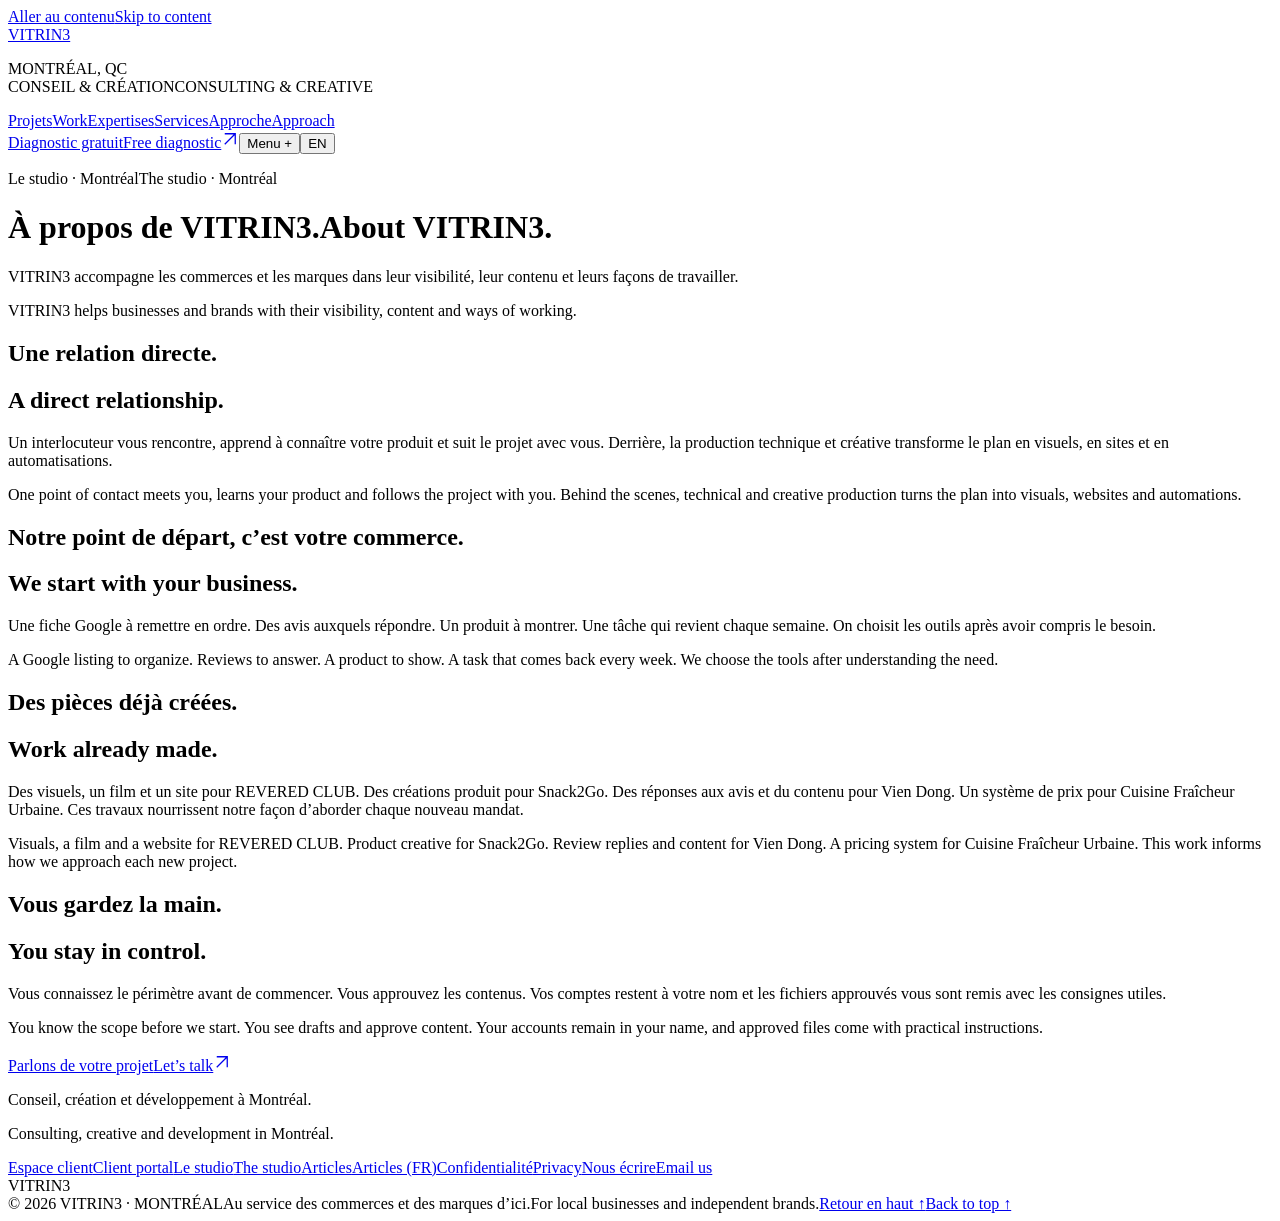
==== release/site/a-propos/index.html @ 949042c7 "Publier le site sur Cloudflare Pages Formulaire de diagnostic bascule de Netlify Forms vers Web3Form" ====
<!DOCTYPE html>
<html lang="fr"><head><meta charset="utf-8"><meta name="viewport" content="width=device-width,initial-scale=1">
<title>Le studio · VITRIN3</title><meta name="description" content="VITRIN3, studio de marketing IA à Montréal. Une relation directe, des créations utiles et les outils pour les faire vivre."><meta name="referrer" content="strict-origin-when-cross-origin"><link rel="canonical" href="https://vitrin3.com/a-propos/">
<meta property="og:type" content="website"><meta property="og:title" content="Le studio · VITRIN3"><meta property="og:description" content="VITRIN3, studio de marketing IA à Montréal. Une relation directe, des créations utiles et les outils pour les faire vivre."><meta property="og:url" content="https://vitrin3.com/a-propos/"><meta property="og:site_name" content="VITRIN3"><meta property="og:locale" content="fr_CA"><meta property="og:locale:alternate" content="en_CA"><meta property="og:image" content="https://vitrin3.com/assets/social-cover.jpg"><meta property="og:image:width" content="1200"><meta property="og:image:height" content="630"><meta property="og:image:alt" content="VITRIN3 · Conseil, création et développement."><meta name="twitter:card" content="summary_large_image"><meta name="twitter:image" content="https://vitrin3.com/assets/social-cover.jpg"><meta name="theme-color" content="#f2f4f5"><link rel="icon" href="/favicon.svg" type="image/svg+xml"><link rel="stylesheet" href="/assets/site.css"><link rel="stylesheet" href="/assets/storefront.css"><script src="/assets/site.js" defer></script><script src="/assets/motion.js" defer></script></head><body><a class="skip" href="#main"><span data-fr>Aller au contenu</span><span data-en>Skip to content</span></a><header class="site-nav"><div class="shell nav-inner"><a class="brand" href="/" aria-label="VITRIN3, accueil">VITRIN3<i aria-hidden="true"></i></a><p class="nav-location">MONTRÉAL, QC<br><span data-fr>CONSEIL & CRÉATION</span><span data-en>CONSULTING & CREATIVE</span></p><nav class="nav-links" aria-label="Navigation principale"><a href="/#projets"><span data-fr>Projets</span><span data-en>Work</span></a><a href="/#services"><span data-fr>Expertises</span><span data-en>Services</span></a><a href="/#marche"><span data-fr>Approche</span><span data-en>Approach</span></a></nav><a class="pill " href="/#demande"><span data-fr>Diagnostic gratuit</span><span data-en>Free diagnostic</span><svg class="arrow" width="18" height="18" viewBox="0 0 24 24" fill="none" stroke="currentColor" stroke-width="1.7" aria-hidden="true" focusable="false"><path d="M5 19 19 5M5 5h14v14"/></svg></a><button class="menu-button" type="button" aria-expanded="false" aria-controls="mobile-menu">Menu <span aria-hidden="true">+</span></button><button class="lang-button" type="button" aria-label="Switch to English">EN</button></div><nav class="mobile-menu" id="mobile-menu" aria-label="Navigation mobile" hidden><a href="/#projets"><span data-fr>Projets</span><span data-en>Work</span></a><a href="/#services"><span data-fr>Expertises</span><span data-en>Services</span></a><a href="/#marche"><span data-fr>Approche</span><span data-en>Approach</span></a><a href="/a-propos/"><span data-fr>Le studio</span><span data-en>The studio</span></a><a href="/#demande"><span data-fr>Parlons de votre projet</span><span data-en>Let’s talk</span></a></nav></header><main id="main" class="shell interior-page"><p class="eyebrow"><span data-fr>Le studio · Montréal</span><span data-en>The studio · Montréal</span></p><h1><span data-fr>À propos de VITRIN3.</span><span data-en>About VITRIN3.</span></h1><p data-fr class="lead">VITRIN3 accompagne les commerces et les marques dans leur visibilité, leur contenu et leurs façons de travailler.</p><p data-en class="lead">VITRIN3 helps businesses and brands with their visibility, content and ways of working.</p><h2 data-fr>Une relation directe.</h2><h2 data-en>A direct relationship.</h2><p data-fr>Un interlocuteur vous rencontre, apprend à connaître votre produit et suit le projet avec vous. Derrière, la production technique et créative transforme le plan en visuels, en sites et en automatisations.</p><p data-en>One point of contact meets you, learns your product and follows the project with you. Behind the scenes, technical and creative production turns the plan into visuals, websites and automations.</p><h2 data-fr>Notre point de départ, c’est votre commerce.</h2><h2 data-en>We start with your business.</h2><p data-fr>Une fiche Google à remettre en ordre. Des avis auxquels répondre. Un produit à montrer. Une tâche qui revient chaque semaine. On choisit les outils après avoir compris le besoin.</p><p data-en>A Google listing to organize. Reviews to answer. A product to show. A task that comes back every week. We choose the tools after understanding the need.</p><h2 data-fr>Des pièces déjà créées.</h2><h2 data-en>Work already made.</h2><p data-fr>Des visuels, un film et un site pour REVERED CLUB. Des créations produit pour Snack2Go. Des réponses aux avis et du contenu pour Vien Dong. Un système de prix pour Cuisine Fraîcheur Urbaine. Ces travaux nourrissent notre façon d’aborder chaque nouveau mandat.</p><p data-en>Visuals, a film and a website for REVERED CLUB. Product creative for Snack2Go. Review replies and content for Vien Dong. A pricing system for Cuisine Fraîcheur Urbaine. This work informs how we approach each new project.</p><h2 data-fr>Vous gardez la main.</h2><h2 data-en>You stay in control.</h2><p data-fr>Vous connaissez le périmètre avant de commencer. Vous approuvez les contenus. Vos comptes restent à votre nom et les fichiers approuvés vous sont remis avec les consignes utiles.</p><p data-en>You know the scope before we start. You see drafts and approve content. Your accounts remain in your name, and approved files come with practical instructions.</p><a class="pill " href="/#demande"><span data-fr>Parlons de votre projet</span><span data-en>Let’s talk</span><svg class="arrow" width="18" height="18" viewBox="0 0 24 24" fill="none" stroke="currentColor" stroke-width="1.7" aria-hidden="true" focusable="false"><path d="M5 19 19 5M5 5h14v14"/></svg></a></main><footer class="site-footer"><div class="shell"><div class="footer-top"><p data-fr>Conseil, création et développement à Montréal.</p><p data-en>Consulting, creative and development in Montréal.</p><div class="footer-links"><a href="/espace-client/"><span data-fr>Espace client</span><span data-en>Client portal</span></a><a href="/a-propos/"><span data-fr>Le studio</span><span data-en>The studio</span></a><a href="/articles/"><span data-fr>Articles</span><span data-en>Articles (FR)</span></a><a href="/confidentialite/"><span data-fr>Confidentialité</span><span data-en>Privacy</span></a><a href="mailto:vitrin3inc@gmail.com"><span data-fr>Nous écrire</span><span data-en>Email us</span></a></div></div><div class="footer-wordmark" aria-hidden="true">VITRIN<span>3</span></div><div class="footer-bottom"><span>© 2026 VITRIN3 · MONTRÉAL</span><span data-fr>Au service des commerces et des marques d’ici.</span><span data-en>For local businesses and independent brands.</span><a href="#main"><span data-fr>Retour en haut ↑</span><span data-en>Back to top ↑</span></a></div></div></footer></body></html>
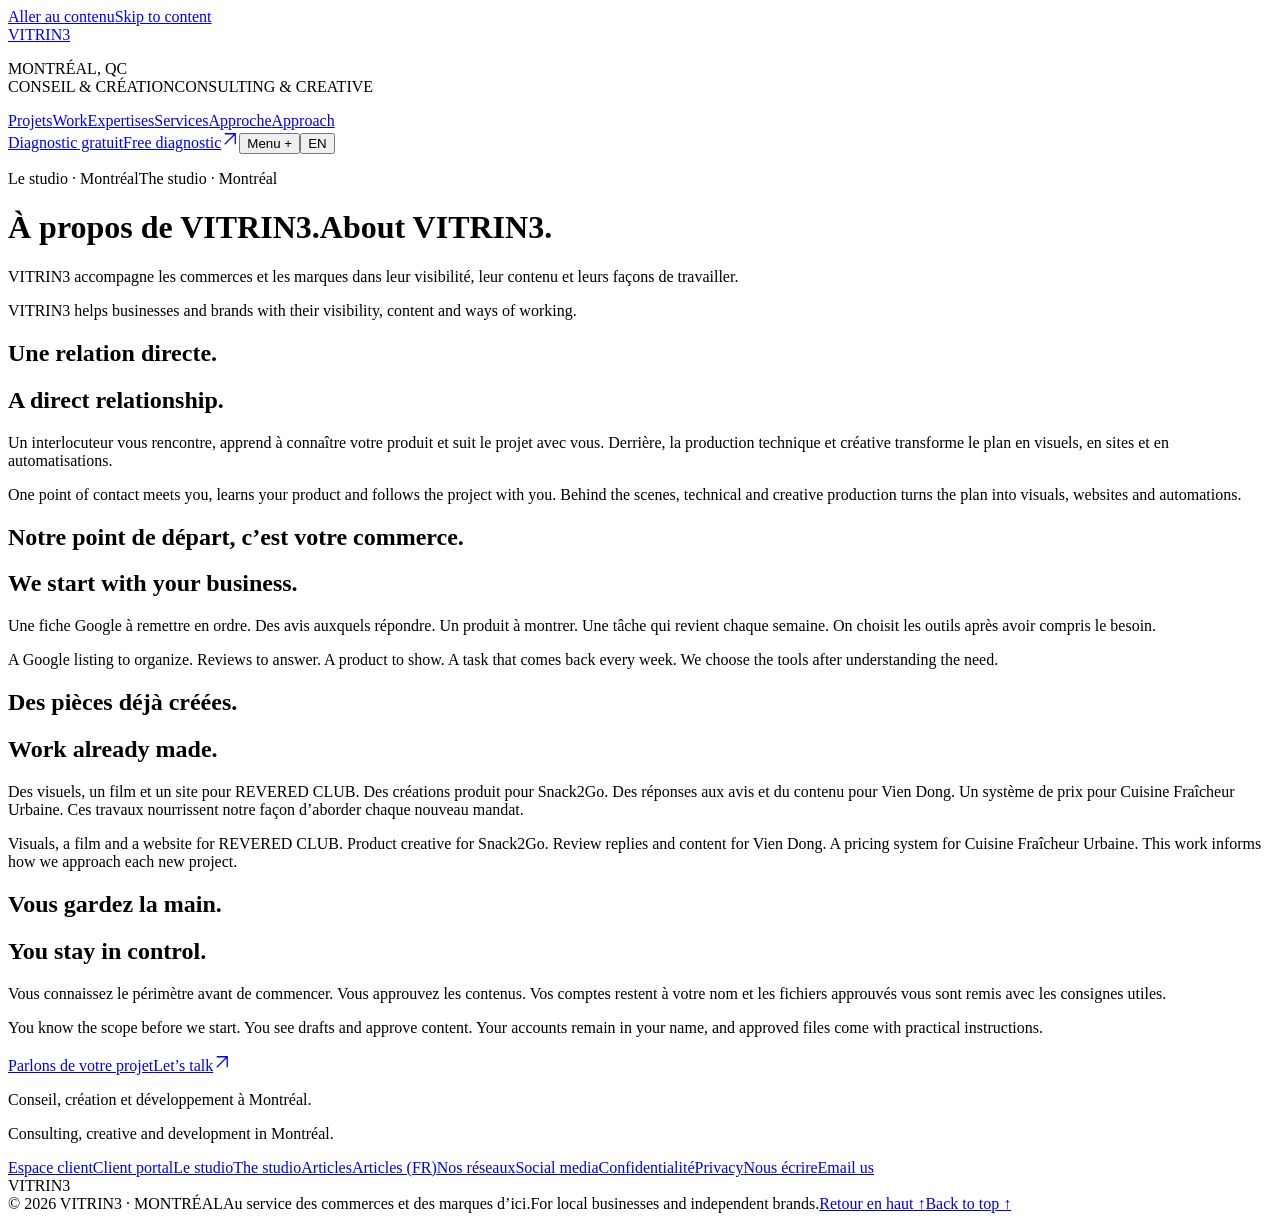
==== commit 4f1f9c92: "Ajouter Tidio et les reseaux sociaux" ====
--- a/release/site/a-propos/index.html
+++ b/release/site/a-propos/index.html
@@ -1,4 +1,4 @@
 <!DOCTYPE html>
 <html lang="fr"><head><meta charset="utf-8"><meta name="viewport" content="width=device-width,initial-scale=1">
 <title>Le studio · VITRIN3</title><meta name="description" content="VITRIN3, studio de marketing IA à Montréal. Une relation directe, des créations utiles et les outils pour les faire vivre."><meta name="referrer" content="strict-origin-when-cross-origin"><link rel="canonical" href="https://vitrin3.com/a-propos/">
-<meta property="og:type" content="website"><meta property="og:title" content="Le studio · VITRIN3"><meta property="og:description" content="VITRIN3, studio de marketing IA à Montréal. Une relation directe, des créations utiles et les outils pour les faire vivre."><meta property="og:url" content="https://vitrin3.com/a-propos/"><meta property="og:site_name" content="VITRIN3"><meta property="og:locale" content="fr_CA"><meta property="og:locale:alternate" content="en_CA"><meta property="og:image" content="https://vitrin3.com/assets/social-cover.jpg"><meta property="og:image:width" content="1200"><meta property="og:image:height" content="630"><meta property="og:image:alt" content="VITRIN3 · Conseil, création et développement."><meta name="twitter:card" content="summary_large_image"><meta name="twitter:image" content="https://vitrin3.com/assets/social-cover.jpg"><meta name="theme-color" content="#f2f4f5"><link rel="icon" href="/favicon.svg" type="image/svg+xml"><link rel="stylesheet" href="/assets/site.css"><link rel="stylesheet" href="/assets/storefront.css"><script src="/assets/site.js" defer></script><script src="/assets/motion.js" defer></script></head><body><a class="skip" href="#main"><span data-fr>Aller au contenu</span><span data-en>Skip to content</span></a><header class="site-nav"><div class="shell nav-inner"><a class="brand" href="/" aria-label="VITRIN3, accueil">VITRIN3<i aria-hidden="true"></i></a><p class="nav-location">MONTRÉAL, QC<br><span data-fr>CONSEIL & CRÉATION</span><span data-en>CONSULTING & CREATIVE</span></p><nav class="nav-links" aria-label="Navigation principale"><a href="/#projets"><span data-fr>Projets</span><span data-en>Work</span></a><a href="/#services"><span data-fr>Expertises</span><span data-en>Services</span></a><a href="/#marche"><span data-fr>Approche</span><span data-en>Approach</span></a></nav><a class="pill " href="/#demande"><span data-fr>Diagnostic gratuit</span><span data-en>Free diagnostic</span><svg class="arrow" width="18" height="18" viewBox="0 0 24 24" fill="none" stroke="currentColor" stroke-width="1.7" aria-hidden="true" focusable="false"><path d="M5 19 19 5M5 5h14v14"/></svg></a><button class="menu-button" type="button" aria-expanded="false" aria-controls="mobile-menu">Menu <span aria-hidden="true">+</span></button><button class="lang-button" type="button" aria-label="Switch to English">EN</button></div><nav class="mobile-menu" id="mobile-menu" aria-label="Navigation mobile" hidden><a href="/#projets"><span data-fr>Projets</span><span data-en>Work</span></a><a href="/#services"><span data-fr>Expertises</span><span data-en>Services</span></a><a href="/#marche"><span data-fr>Approche</span><span data-en>Approach</span></a><a href="/a-propos/"><span data-fr>Le studio</span><span data-en>The studio</span></a><a href="/#demande"><span data-fr>Parlons de votre projet</span><span data-en>Let’s talk</span></a></nav></header><main id="main" class="shell interior-page"><p class="eyebrow"><span data-fr>Le studio · Montréal</span><span data-en>The studio · Montréal</span></p><h1><span data-fr>À propos de VITRIN3.</span><span data-en>About VITRIN3.</span></h1><p data-fr class="lead">VITRIN3 accompagne les commerces et les marques dans leur visibilité, leur contenu et leurs façons de travailler.</p><p data-en class="lead">VITRIN3 helps businesses and brands with their visibility, content and ways of working.</p><h2 data-fr>Une relation directe.</h2><h2 data-en>A direct relationship.</h2><p data-fr>Un interlocuteur vous rencontre, apprend à connaître votre produit et suit le projet avec vous. Derrière, la production technique et créative transforme le plan en visuels, en sites et en automatisations.</p><p data-en>One point of contact meets you, learns your product and follows the project with you. Behind the scenes, technical and creative production turns the plan into visuals, websites and automations.</p><h2 data-fr>Notre point de départ, c’est votre commerce.</h2><h2 data-en>We start with your business.</h2><p data-fr>Une fiche Google à remettre en ordre. Des avis auxquels répondre. Un produit à montrer. Une tâche qui revient chaque semaine. On choisit les outils après avoir compris le besoin.</p><p data-en>A Google listing to organize. Reviews to answer. A product to show. A task that comes back every week. We choose the tools after understanding the need.</p><h2 data-fr>Des pièces déjà créées.</h2><h2 data-en>Work already made.</h2><p data-fr>Des visuels, un film et un site pour REVERED CLUB. Des créations produit pour Snack2Go. Des réponses aux avis et du contenu pour Vien Dong. Un système de prix pour Cuisine Fraîcheur Urbaine. Ces travaux nourrissent notre façon d’aborder chaque nouveau mandat.</p><p data-en>Visuals, a film and a website for REVERED CLUB. Product creative for Snack2Go. Review replies and content for Vien Dong. A pricing system for Cuisine Fraîcheur Urbaine. This work informs how we approach each new project.</p><h2 data-fr>Vous gardez la main.</h2><h2 data-en>You stay in control.</h2><p data-fr>Vous connaissez le périmètre avant de commencer. Vous approuvez les contenus. Vos comptes restent à votre nom et les fichiers approuvés vous sont remis avec les consignes utiles.</p><p data-en>You know the scope before we start. You see drafts and approve content. Your accounts remain in your name, and approved files come with practical instructions.</p><a class="pill " href="/#demande"><span data-fr>Parlons de votre projet</span><span data-en>Let’s talk</span><svg class="arrow" width="18" height="18" viewBox="0 0 24 24" fill="none" stroke="currentColor" stroke-width="1.7" aria-hidden="true" focusable="false"><path d="M5 19 19 5M5 5h14v14"/></svg></a></main><footer class="site-footer"><div class="shell"><div class="footer-top"><p data-fr>Conseil, création et développement à Montréal.</p><p data-en>Consulting, creative and development in Montréal.</p><div class="footer-links"><a href="/espace-client/"><span data-fr>Espace client</span><span data-en>Client portal</span></a><a href="/a-propos/"><span data-fr>Le studio</span><span data-en>The studio</span></a><a href="/articles/"><span data-fr>Articles</span><span data-en>Articles (FR)</span></a><a href="/confidentialite/"><span data-fr>Confidentialité</span><span data-en>Privacy</span></a><a href="mailto:vitrin3inc@gmail.com"><span data-fr>Nous écrire</span><span data-en>Email us</span></a></div></div><div class="footer-wordmark" aria-hidden="true">VITRIN<span>3</span></div><div class="footer-bottom"><span>© 2026 VITRIN3 · MONTRÉAL</span><span data-fr>Au service des commerces et des marques d’ici.</span><span data-en>For local businesses and independent brands.</span><a href="#main"><span data-fr>Retour en haut ↑</span><span data-en>Back to top ↑</span></a></div></div></footer></body></html>+<meta property="og:type" content="website"><meta property="og:title" content="Le studio · VITRIN3"><meta property="og:description" content="VITRIN3, studio de marketing IA à Montréal. Une relation directe, des créations utiles et les outils pour les faire vivre."><meta property="og:url" content="https://vitrin3.com/a-propos/"><meta property="og:site_name" content="VITRIN3"><meta property="og:locale" content="fr_CA"><meta property="og:locale:alternate" content="en_CA"><meta property="og:image" content="https://vitrin3.com/assets/social-cover.jpg"><meta property="og:image:width" content="1200"><meta property="og:image:height" content="630"><meta property="og:image:alt" content="VITRIN3 · Conseil, création et développement."><meta name="twitter:card" content="summary_large_image"><meta name="twitter:image" content="https://vitrin3.com/assets/social-cover.jpg"><meta name="theme-color" content="#f2f4f5"><link rel="icon" href="/favicon.svg" type="image/svg+xml"><link rel="stylesheet" href="/assets/site.css"><link rel="stylesheet" href="/assets/storefront.css"><link rel="stylesheet" href="/assets/tidio.css"><script src="/assets/site.js" defer></script><script src="/assets/motion.js" defer></script></head><body><a class="skip" href="#main"><span data-fr>Aller au contenu</span><span data-en>Skip to content</span></a><header class="site-nav"><div class="shell nav-inner"><a class="brand" href="/" aria-label="VITRIN3, accueil">VITRIN3<i aria-hidden="true"></i></a><p class="nav-location">MONTRÉAL, QC<br><span data-fr>CONSEIL & CRÉATION</span><span data-en>CONSULTING & CREATIVE</span></p><nav class="nav-links" aria-label="Navigation principale"><a href="/#projets"><span data-fr>Projets</span><span data-en>Work</span></a><a href="/#services"><span data-fr>Expertises</span><span data-en>Services</span></a><a href="/#marche"><span data-fr>Approche</span><span data-en>Approach</span></a></nav><a class="pill " href="/#demande"><span data-fr>Diagnostic gratuit</span><span data-en>Free diagnostic</span><svg class="arrow" width="18" height="18" viewBox="0 0 24 24" fill="none" stroke="currentColor" stroke-width="1.7" aria-hidden="true" focusable="false"><path d="M5 19 19 5M5 5h14v14"/></svg></a><button class="menu-button" type="button" aria-expanded="false" aria-controls="mobile-menu">Menu <span aria-hidden="true">+</span></button><button class="lang-button" type="button" aria-label="Switch to English">EN</button></div><nav class="mobile-menu" id="mobile-menu" aria-label="Navigation mobile" hidden><a href="/#projets"><span data-fr>Projets</span><span data-en>Work</span></a><a href="/#services"><span data-fr>Expertises</span><span data-en>Services</span></a><a href="/#marche"><span data-fr>Approche</span><span data-en>Approach</span></a><a href="/a-propos/"><span data-fr>Le studio</span><span data-en>The studio</span></a><a href="/#demande"><span data-fr>Parlons de votre projet</span><span data-en>Let’s talk</span></a></nav></header><main id="main" class="shell interior-page"><p class="eyebrow"><span data-fr>Le studio · Montréal</span><span data-en>The studio · Montréal</span></p><h1><span data-fr>À propos de VITRIN3.</span><span data-en>About VITRIN3.</span></h1><p data-fr class="lead">VITRIN3 accompagne les commerces et les marques dans leur visibilité, leur contenu et leurs façons de travailler.</p><p data-en class="lead">VITRIN3 helps businesses and brands with their visibility, content and ways of working.</p><h2 data-fr>Une relation directe.</h2><h2 data-en>A direct relationship.</h2><p data-fr>Un interlocuteur vous rencontre, apprend à connaître votre produit et suit le projet avec vous. Derrière, la production technique et créative transforme le plan en visuels, en sites et en automatisations.</p><p data-en>One point of contact meets you, learns your product and follows the project with you. Behind the scenes, technical and creative production turns the plan into visuals, websites and automations.</p><h2 data-fr>Notre point de départ, c’est votre commerce.</h2><h2 data-en>We start with your business.</h2><p data-fr>Une fiche Google à remettre en ordre. Des avis auxquels répondre. Un produit à montrer. Une tâche qui revient chaque semaine. On choisit les outils après avoir compris le besoin.</p><p data-en>A Google listing to organize. Reviews to answer. A product to show. A task that comes back every week. We choose the tools after understanding the need.</p><h2 data-fr>Des pièces déjà créées.</h2><h2 data-en>Work already made.</h2><p data-fr>Des visuels, un film et un site pour REVERED CLUB. Des créations produit pour Snack2Go. Des réponses aux avis et du contenu pour Vien Dong. Un système de prix pour Cuisine Fraîcheur Urbaine. Ces travaux nourrissent notre façon d’aborder chaque nouveau mandat.</p><p data-en>Visuals, a film and a website for REVERED CLUB. Product creative for Snack2Go. Review replies and content for Vien Dong. A pricing system for Cuisine Fraîcheur Urbaine. This work informs how we approach each new project.</p><h2 data-fr>Vous gardez la main.</h2><h2 data-en>You stay in control.</h2><p data-fr>Vous connaissez le périmètre avant de commencer. Vous approuvez les contenus. Vos comptes restent à votre nom et les fichiers approuvés vous sont remis avec les consignes utiles.</p><p data-en>You know the scope before we start. You see drafts and approve content. Your accounts remain in your name, and approved files come with practical instructions.</p><a class="pill " href="/#demande"><span data-fr>Parlons de votre projet</span><span data-en>Let’s talk</span><svg class="arrow" width="18" height="18" viewBox="0 0 24 24" fill="none" stroke="currentColor" stroke-width="1.7" aria-hidden="true" focusable="false"><path d="M5 19 19 5M5 5h14v14"/></svg></a></main><footer class="site-footer"><div class="shell"><div class="footer-top"><p data-fr>Conseil, création et développement à Montréal.</p><p data-en>Consulting, creative and development in Montréal.</p><div class="footer-links"><a href="/espace-client/"><span data-fr>Espace client</span><span data-en>Client portal</span></a><a href="/a-propos/"><span data-fr>Le studio</span><span data-en>The studio</span></a><a href="/articles/"><span data-fr>Articles</span><span data-en>Articles (FR)</span></a><a href="/#reseaux"><span data-fr>Nos réseaux</span><span data-en>Social media</span></a><a href="/confidentialite/"><span data-fr>Confidentialité</span><span data-en>Privacy</span></a><a href="mailto:vitrin3inc@gmail.com"><span data-fr>Nous écrire</span><span data-en>Email us</span></a></div></div><div class="footer-wordmark" aria-hidden="true">VITRIN<span>3</span></div><div class="footer-bottom"><span>© 2026 VITRIN3 · MONTRÉAL</span><span data-fr>Au service des commerces et des marques d’ici.</span><span data-en>For local businesses and independent brands.</span><a href="#main"><span data-fr>Retour en haut ↑</span><span data-en>Back to top ↑</span></a></div></div></footer><script src="/assets/tidio.js" defer></script></body></html>
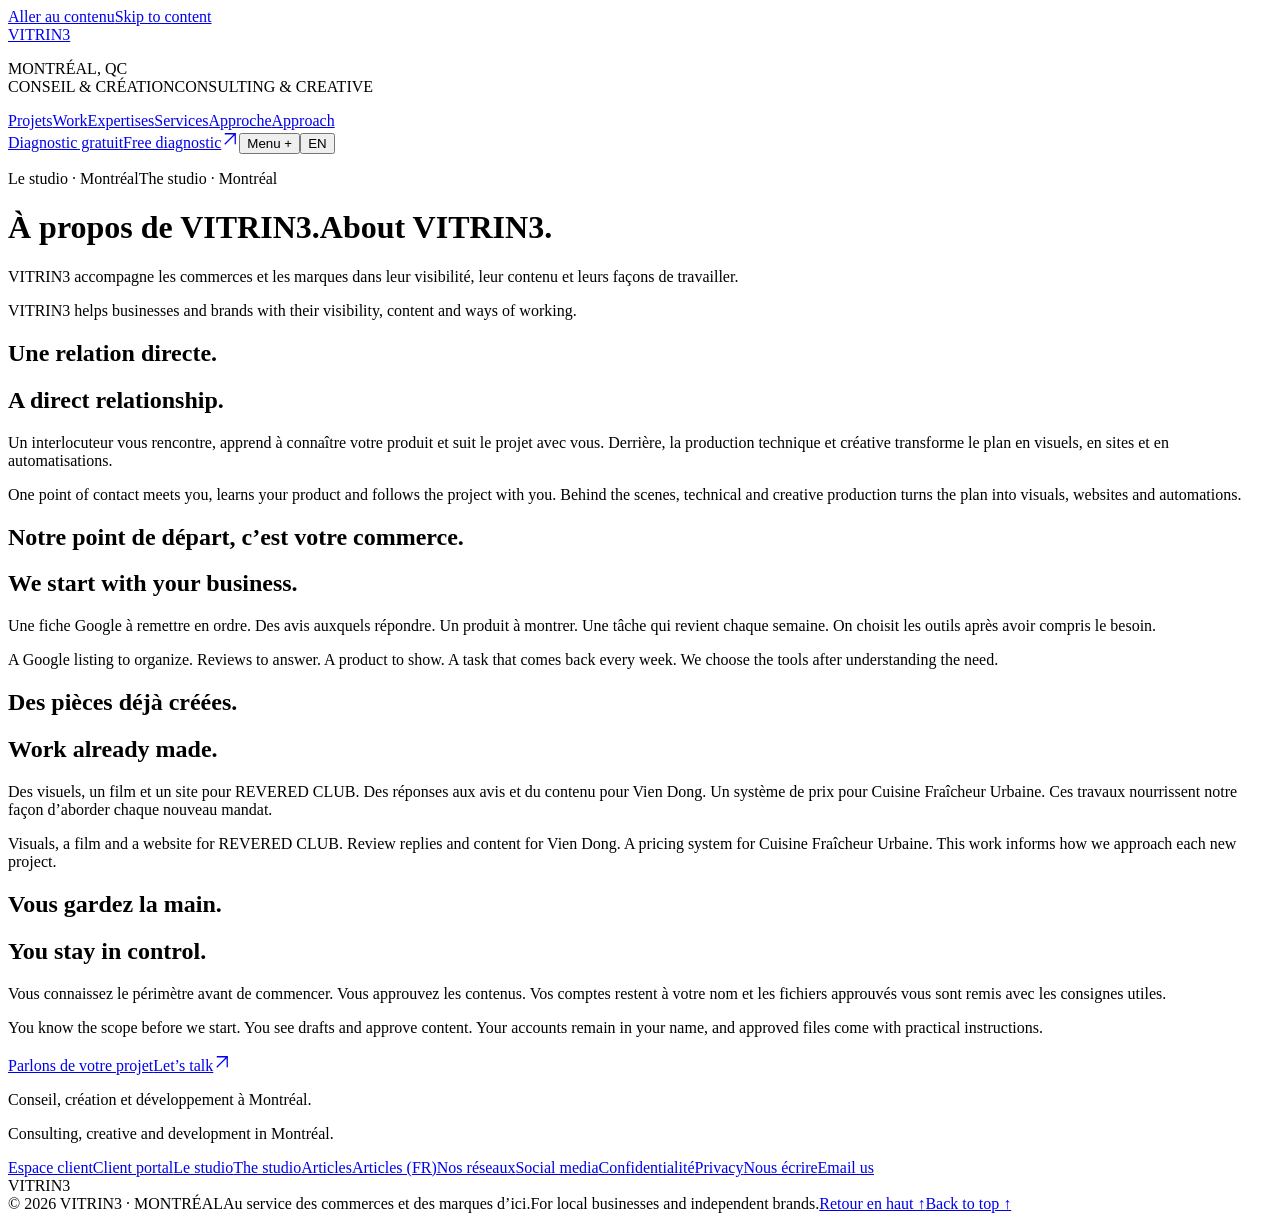
==== commit 5ab1593c: "Temporarily hide Snack2Go from the site Client asked not to be displayed for now. Removes the Snack2" ====
--- a/release/site/a-propos/index.html
+++ b/release/site/a-propos/index.html
@@ -1,4 +1,4 @@
 <!DOCTYPE html>
 <html lang="fr"><head><meta charset="utf-8"><meta name="viewport" content="width=device-width,initial-scale=1">
 <title>Le studio · VITRIN3</title><meta name="description" content="VITRIN3, studio de marketing IA à Montréal. Une relation directe, des créations utiles et les outils pour les faire vivre."><meta name="referrer" content="strict-origin-when-cross-origin"><link rel="canonical" href="https://vitrin3.com/a-propos/">
-<meta property="og:type" content="website"><meta property="og:title" content="Le studio · VITRIN3"><meta property="og:description" content="VITRIN3, studio de marketing IA à Montréal. Une relation directe, des créations utiles et les outils pour les faire vivre."><meta property="og:url" content="https://vitrin3.com/a-propos/"><meta property="og:site_name" content="VITRIN3"><meta property="og:locale" content="fr_CA"><meta property="og:locale:alternate" content="en_CA"><meta property="og:image" content="https://vitrin3.com/assets/social-cover.jpg"><meta property="og:image:width" content="1200"><meta property="og:image:height" content="630"><meta property="og:image:alt" content="VITRIN3 · Conseil, création et développement."><meta name="twitter:card" content="summary_large_image"><meta name="twitter:image" content="https://vitrin3.com/assets/social-cover.jpg"><meta name="theme-color" content="#f2f4f5"><link rel="icon" href="/favicon.svg" type="image/svg+xml"><link rel="stylesheet" href="/assets/site.css"><link rel="stylesheet" href="/assets/storefront.css"><link rel="stylesheet" href="/assets/tidio.css"><script src="/assets/site.js" defer></script><script src="/assets/motion.js" defer></script></head><body><a class="skip" href="#main"><span data-fr>Aller au contenu</span><span data-en>Skip to content</span></a><header class="site-nav"><div class="shell nav-inner"><a class="brand" href="/" aria-label="VITRIN3, accueil">VITRIN3<i aria-hidden="true"></i></a><p class="nav-location">MONTRÉAL, QC<br><span data-fr>CONSEIL & CRÉATION</span><span data-en>CONSULTING & CREATIVE</span></p><nav class="nav-links" aria-label="Navigation principale"><a href="/#projets"><span data-fr>Projets</span><span data-en>Work</span></a><a href="/#services"><span data-fr>Expertises</span><span data-en>Services</span></a><a href="/#marche"><span data-fr>Approche</span><span data-en>Approach</span></a></nav><a class="pill " href="/#demande"><span data-fr>Diagnostic gratuit</span><span data-en>Free diagnostic</span><svg class="arrow" width="18" height="18" viewBox="0 0 24 24" fill="none" stroke="currentColor" stroke-width="1.7" aria-hidden="true" focusable="false"><path d="M5 19 19 5M5 5h14v14"/></svg></a><button class="menu-button" type="button" aria-expanded="false" aria-controls="mobile-menu">Menu <span aria-hidden="true">+</span></button><button class="lang-button" type="button" aria-label="Switch to English">EN</button></div><nav class="mobile-menu" id="mobile-menu" aria-label="Navigation mobile" hidden><a href="/#projets"><span data-fr>Projets</span><span data-en>Work</span></a><a href="/#services"><span data-fr>Expertises</span><span data-en>Services</span></a><a href="/#marche"><span data-fr>Approche</span><span data-en>Approach</span></a><a href="/a-propos/"><span data-fr>Le studio</span><span data-en>The studio</span></a><a href="/#demande"><span data-fr>Parlons de votre projet</span><span data-en>Let’s talk</span></a></nav></header><main id="main" class="shell interior-page"><p class="eyebrow"><span data-fr>Le studio · Montréal</span><span data-en>The studio · Montréal</span></p><h1><span data-fr>À propos de VITRIN3.</span><span data-en>About VITRIN3.</span></h1><p data-fr class="lead">VITRIN3 accompagne les commerces et les marques dans leur visibilité, leur contenu et leurs façons de travailler.</p><p data-en class="lead">VITRIN3 helps businesses and brands with their visibility, content and ways of working.</p><h2 data-fr>Une relation directe.</h2><h2 data-en>A direct relationship.</h2><p data-fr>Un interlocuteur vous rencontre, apprend à connaître votre produit et suit le projet avec vous. Derrière, la production technique et créative transforme le plan en visuels, en sites et en automatisations.</p><p data-en>One point of contact meets you, learns your product and follows the project with you. Behind the scenes, technical and creative production turns the plan into visuals, websites and automations.</p><h2 data-fr>Notre point de départ, c’est votre commerce.</h2><h2 data-en>We start with your business.</h2><p data-fr>Une fiche Google à remettre en ordre. Des avis auxquels répondre. Un produit à montrer. Une tâche qui revient chaque semaine. On choisit les outils après avoir compris le besoin.</p><p data-en>A Google listing to organize. Reviews to answer. A product to show. A task that comes back every week. We choose the tools after understanding the need.</p><h2 data-fr>Des pièces déjà créées.</h2><h2 data-en>Work already made.</h2><p data-fr>Des visuels, un film et un site pour REVERED CLUB. Des créations produit pour Snack2Go. Des réponses aux avis et du contenu pour Vien Dong. Un système de prix pour Cuisine Fraîcheur Urbaine. Ces travaux nourrissent notre façon d’aborder chaque nouveau mandat.</p><p data-en>Visuals, a film and a website for REVERED CLUB. Product creative for Snack2Go. Review replies and content for Vien Dong. A pricing system for Cuisine Fraîcheur Urbaine. This work informs how we approach each new project.</p><h2 data-fr>Vous gardez la main.</h2><h2 data-en>You stay in control.</h2><p data-fr>Vous connaissez le périmètre avant de commencer. Vous approuvez les contenus. Vos comptes restent à votre nom et les fichiers approuvés vous sont remis avec les consignes utiles.</p><p data-en>You know the scope before we start. You see drafts and approve content. Your accounts remain in your name, and approved files come with practical instructions.</p><a class="pill " href="/#demande"><span data-fr>Parlons de votre projet</span><span data-en>Let’s talk</span><svg class="arrow" width="18" height="18" viewBox="0 0 24 24" fill="none" stroke="currentColor" stroke-width="1.7" aria-hidden="true" focusable="false"><path d="M5 19 19 5M5 5h14v14"/></svg></a></main><footer class="site-footer"><div class="shell"><div class="footer-top"><p data-fr>Conseil, création et développement à Montréal.</p><p data-en>Consulting, creative and development in Montréal.</p><div class="footer-links"><a href="/espace-client/"><span data-fr>Espace client</span><span data-en>Client portal</span></a><a href="/a-propos/"><span data-fr>Le studio</span><span data-en>The studio</span></a><a href="/articles/"><span data-fr>Articles</span><span data-en>Articles (FR)</span></a><a href="/#reseaux"><span data-fr>Nos réseaux</span><span data-en>Social media</span></a><a href="/confidentialite/"><span data-fr>Confidentialité</span><span data-en>Privacy</span></a><a href="mailto:vitrin3inc@gmail.com"><span data-fr>Nous écrire</span><span data-en>Email us</span></a></div></div><div class="footer-wordmark" aria-hidden="true">VITRIN<span>3</span></div><div class="footer-bottom"><span>© 2026 VITRIN3 · MONTRÉAL</span><span data-fr>Au service des commerces et des marques d’ici.</span><span data-en>For local businesses and independent brands.</span><a href="#main"><span data-fr>Retour en haut ↑</span><span data-en>Back to top ↑</span></a></div></div></footer><script src="/assets/tidio.js" defer></script></body></html>+<meta property="og:type" content="website"><meta property="og:title" content="Le studio · VITRIN3"><meta property="og:description" content="VITRIN3, studio de marketing IA à Montréal. Une relation directe, des créations utiles et les outils pour les faire vivre."><meta property="og:url" content="https://vitrin3.com/a-propos/"><meta property="og:site_name" content="VITRIN3"><meta property="og:locale" content="fr_CA"><meta property="og:locale:alternate" content="en_CA"><meta property="og:image" content="https://vitrin3.com/assets/social-cover.jpg"><meta property="og:image:width" content="1200"><meta property="og:image:height" content="630"><meta property="og:image:alt" content="VITRIN3 · Conseil, création et développement."><meta name="twitter:card" content="summary_large_image"><meta name="twitter:image" content="https://vitrin3.com/assets/social-cover.jpg"><meta name="theme-color" content="#f2f4f5"><link rel="icon" href="/favicon.svg" type="image/svg+xml"><link rel="stylesheet" href="/assets/site.css"><link rel="stylesheet" href="/assets/storefront.css"><link rel="stylesheet" href="/assets/tidio.css"><script src="/assets/site.js" defer></script><script src="/assets/motion.js" defer></script></head><body><a class="skip" href="#main"><span data-fr>Aller au contenu</span><span data-en>Skip to content</span></a><header class="site-nav"><div class="shell nav-inner"><a class="brand" href="/" aria-label="VITRIN3, accueil">VITRIN3<i aria-hidden="true"></i></a><p class="nav-location">MONTRÉAL, QC<br><span data-fr>CONSEIL & CRÉATION</span><span data-en>CONSULTING & CREATIVE</span></p><nav class="nav-links" aria-label="Navigation principale"><a href="/#projets"><span data-fr>Projets</span><span data-en>Work</span></a><a href="/#services"><span data-fr>Expertises</span><span data-en>Services</span></a><a href="/#marche"><span data-fr>Approche</span><span data-en>Approach</span></a></nav><a class="pill " href="/#demande"><span data-fr>Diagnostic gratuit</span><span data-en>Free diagnostic</span><svg class="arrow" width="18" height="18" viewBox="0 0 24 24" fill="none" stroke="currentColor" stroke-width="1.7" aria-hidden="true" focusable="false"><path d="M5 19 19 5M5 5h14v14"/></svg></a><button class="menu-button" type="button" aria-expanded="false" aria-controls="mobile-menu">Menu <span aria-hidden="true">+</span></button><button class="lang-button" type="button" aria-label="Switch to English">EN</button></div><nav class="mobile-menu" id="mobile-menu" aria-label="Navigation mobile" hidden><a href="/#projets"><span data-fr>Projets</span><span data-en>Work</span></a><a href="/#services"><span data-fr>Expertises</span><span data-en>Services</span></a><a href="/#marche"><span data-fr>Approche</span><span data-en>Approach</span></a><a href="/a-propos/"><span data-fr>Le studio</span><span data-en>The studio</span></a><a href="/#demande"><span data-fr>Parlons de votre projet</span><span data-en>Let’s talk</span></a></nav></header><main id="main" class="shell interior-page"><p class="eyebrow"><span data-fr>Le studio · Montréal</span><span data-en>The studio · Montréal</span></p><h1><span data-fr>À propos de VITRIN3.</span><span data-en>About VITRIN3.</span></h1><p data-fr class="lead">VITRIN3 accompagne les commerces et les marques dans leur visibilité, leur contenu et leurs façons de travailler.</p><p data-en class="lead">VITRIN3 helps businesses and brands with their visibility, content and ways of working.</p><h2 data-fr>Une relation directe.</h2><h2 data-en>A direct relationship.</h2><p data-fr>Un interlocuteur vous rencontre, apprend à connaître votre produit et suit le projet avec vous. Derrière, la production technique et créative transforme le plan en visuels, en sites et en automatisations.</p><p data-en>One point of contact meets you, learns your product and follows the project with you. Behind the scenes, technical and creative production turns the plan into visuals, websites and automations.</p><h2 data-fr>Notre point de départ, c’est votre commerce.</h2><h2 data-en>We start with your business.</h2><p data-fr>Une fiche Google à remettre en ordre. Des avis auxquels répondre. Un produit à montrer. Une tâche qui revient chaque semaine. On choisit les outils après avoir compris le besoin.</p><p data-en>A Google listing to organize. Reviews to answer. A product to show. A task that comes back every week. We choose the tools after understanding the need.</p><h2 data-fr>Des pièces déjà créées.</h2><h2 data-en>Work already made.</h2><p data-fr>Des visuels, un film et un site pour REVERED CLUB. Des réponses aux avis et du contenu pour Vien Dong. Un système de prix pour Cuisine Fraîcheur Urbaine. Ces travaux nourrissent notre façon d’aborder chaque nouveau mandat.</p><p data-en>Visuals, a film and a website for REVERED CLUB. Review replies and content for Vien Dong. A pricing system for Cuisine Fraîcheur Urbaine. This work informs how we approach each new project.</p><h2 data-fr>Vous gardez la main.</h2><h2 data-en>You stay in control.</h2><p data-fr>Vous connaissez le périmètre avant de commencer. Vous approuvez les contenus. Vos comptes restent à votre nom et les fichiers approuvés vous sont remis avec les consignes utiles.</p><p data-en>You know the scope before we start. You see drafts and approve content. Your accounts remain in your name, and approved files come with practical instructions.</p><a class="pill " href="/#demande"><span data-fr>Parlons de votre projet</span><span data-en>Let’s talk</span><svg class="arrow" width="18" height="18" viewBox="0 0 24 24" fill="none" stroke="currentColor" stroke-width="1.7" aria-hidden="true" focusable="false"><path d="M5 19 19 5M5 5h14v14"/></svg></a></main><footer class="site-footer"><div class="shell"><div class="footer-top"><p data-fr>Conseil, création et développement à Montréal.</p><p data-en>Consulting, creative and development in Montréal.</p><div class="footer-links"><a href="/espace-client/"><span data-fr>Espace client</span><span data-en>Client portal</span></a><a href="/a-propos/"><span data-fr>Le studio</span><span data-en>The studio</span></a><a href="/articles/"><span data-fr>Articles</span><span data-en>Articles (FR)</span></a><a href="/#reseaux"><span data-fr>Nos réseaux</span><span data-en>Social media</span></a><a href="/confidentialite/"><span data-fr>Confidentialité</span><span data-en>Privacy</span></a><a href="mailto:vitrin3inc@gmail.com"><span data-fr>Nous écrire</span><span data-en>Email us</span></a></div></div><div class="footer-wordmark" aria-hidden="true">VITRIN<span>3</span></div><div class="footer-bottom"><span>© 2026 VITRIN3 · MONTRÉAL</span><span data-fr>Au service des commerces et des marques d’ici.</span><span data-en>For local businesses and independent brands.</span><a href="#main"><span data-fr>Retour en haut ↑</span><span data-en>Back to top ↑</span></a></div></div></footer><script src="/assets/tidio.js" defer></script></body></html>
